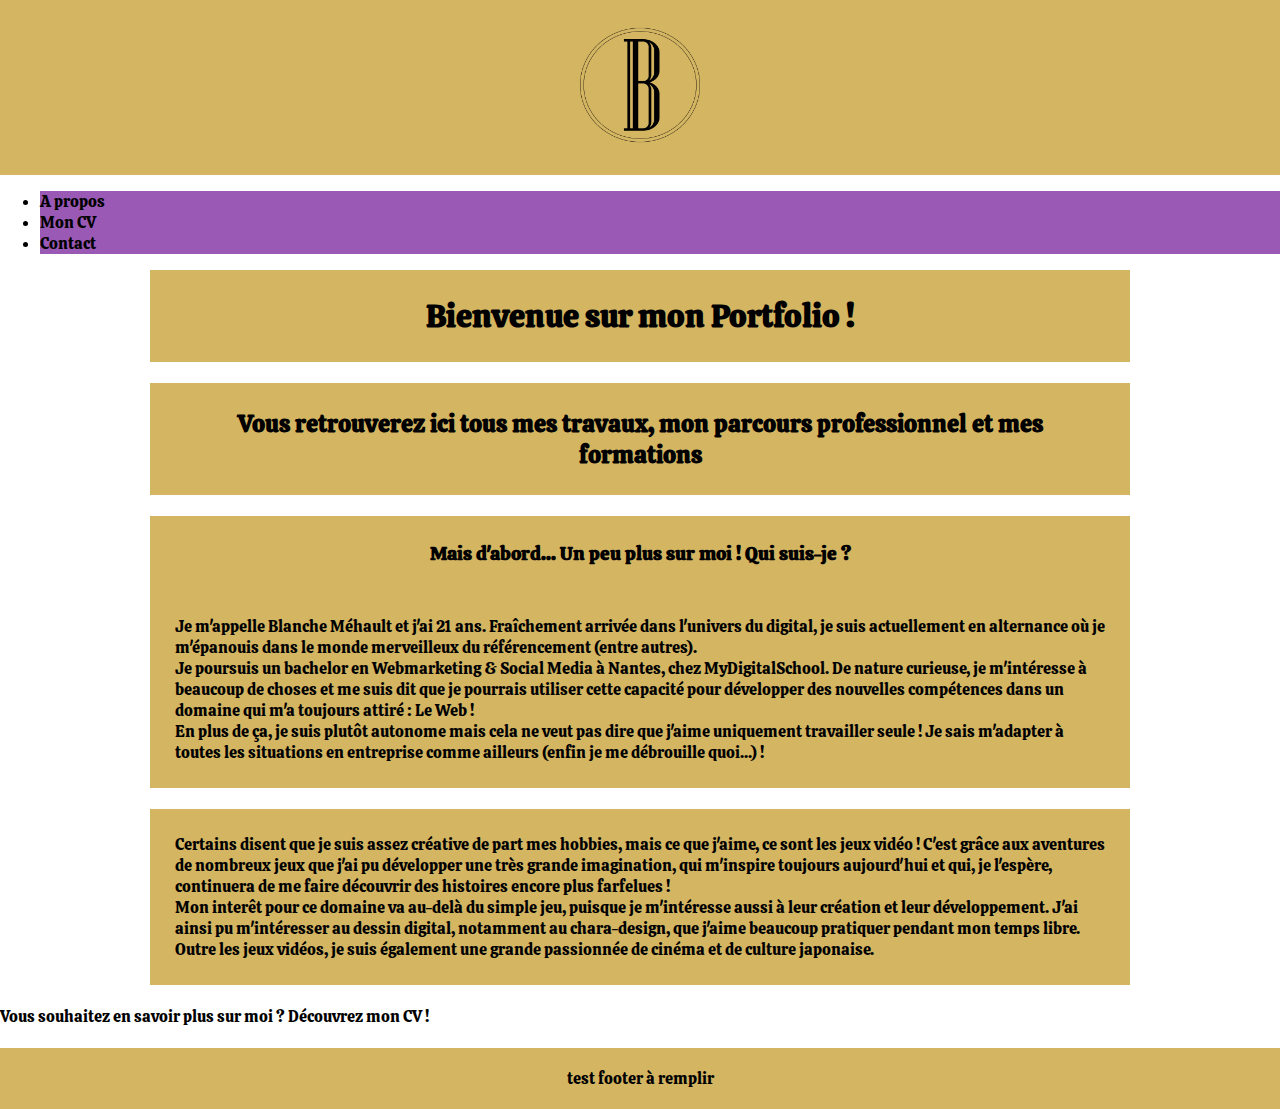
==== Portfolio/index.html @ 98dfa5d7 "correction flex" ====
<!DOCTYPE html>
<html lang="fr">
  <head>
    <meta charset="UTF-8">
    <title>Portfolio Blanche Mehault | Webmarketing & Social Media | 2020</title>
    <link rel="stylesheet" href="css/style.css">
  </head>
  <body>
    <!-- Header -->
  	<header>
      <div class="centercolumn">
      <img src="img/logob.png" alt="logo" height="120" width="120">
    </div>
  	</header>
    <!-- Navigation -->
  <nav>
  	<ul>
      <li class="apropos"><a href="#Apropos"> A propos</a></li>
  		<li class="cv"><a href="CV.html"> Mon CV </a></li>
  		<li class="contact">Contact</li>
  	</ul>
  </nav>
  <main>
  	<!-- Mon titre H1 -->
  <h1 id="Apropos" class="centercolumn"> Bienvenue sur mon Portfolio !</h1>
  <br>
  <!-- Titre H2 -->
  <h2 class="centercolumn">Vous retrouverez ici tous mes travaux, mon parcours professionnel et mes formations</h2>
  <br>
  <!-- Titre H3 -->
  <h3 class="centercolumn"> Mais d'abord... Un peu plus sur moi ! Qui suis-je ?</h3>
  	<!-- Contenu -->
    <section>
  	<div class="paragraphe"><p>
  	Je m'appelle Blanche Méhault et j'ai 21 ans. Fraîchement arrivée dans l'univers du digital, je suis actuellement en alternance où je m'épanouis dans le monde merveilleux du référencement (entre autres). 
    <br>
    Je poursuis un bachelor en Webmarketing & Social Media à Nantes, chez MyDigitalSchool. De nature curieuse, je m'intéresse à beaucoup de choses et me suis dit que je pourrais utiliser cette capacité pour développer des nouvelles compétences dans un domaine qui m'a toujours attiré : Le Web ! 
    <br>
    En plus de ça, je suis plutôt autonome mais cela ne veut pas dire que j'aime uniquement travailler seule ! Je sais m'adapter à toutes les situations en entreprise comme ailleurs (enfin je me débrouille quoi...) !
  	</p></div>
  </section>
  <br>
  <section>
  	<div class="paragraphe"><p>
  	Certains disent que je suis assez créative de part mes hobbies, mais ce que j'aime, ce sont les jeux vidéo ! C'est grâce aux aventures de nombreux jeux que j'ai pu développer une très grande imagination, qui m'inspire toujours aujourd'hui et qui, je l'espère, continuera de me faire découvrir des histoires encore plus farfelues !
    <br>
    Mon interêt pour ce domaine va au-delà du simple jeu, puisque je m'intéresse aussi à leur création et leur développement. J'ai ainsi pu m'intéresser au dessin digital, notamment au chara-design, que j'aime beaucoup pratiquer pendant mon temps libre.
    <br>
    Outre les jeux vidéos, je suis également une grande passionnée de cinéma et de culture japonaise.
  	</p></div>
  </section>
  	<br>
    <!-- Redirection lien externe -->
  	<a href="CV.html" target=_blank> Vous souhaitez en savoir plus sur moi ? Découvrez mon CV ! </a>
</main>
  	<br>
<footer>test footer à remplir</footer>
  </body>
</html>
---- Portfolio/css/style.css ----
@import url('https://fonts.googleapis.com/css2?family=Calistoga&display=swap');
html, body, p{
	margin:0;
	padding:0;
}
header{
	background-color:#d4b562; /*Couleur de fond*/
	text-align:center;/*texte centré*/
}

.nav, .menu{
	display: flex;
	flex-direction: row;
	justify-content: center;
}

.menu{
	display: flex;
	flex-direction: row;
	justify-content: center;
  text-align: center;
}

.menu { 
        list-style: none; 
        padding: 0; 
        margin: 0;  
      }
.experiencespro { 
        background-color: #1abc9c;
      }

.experiencesperso { 
        background-color: #3498db;
      }

.formations { 
        background-color: #9b59b6;
      }
.apropos {
		background-color: #9b59b6;
}

.cv {
		background-color: #9b59b6;
}

.contact{
		background-color: #9b59b6;
}

a { 
        color: black; 
        font-size: 1em;
        text-decoration: none; 
      }

.menu{
        display:flex;
        align-items:center;
        justify-content : center;
        height:6em;
      }

.menu, .experiencespro, .experiencesperso, .formations{
        flex:1;
        height: 3em;
      }

.centercolumn, .paragraphe{
width:930px;/*Taille de la colonne centrée moins le padding*/
	background-color:#d4b562;/*Couleur de fond*/
	margin: auto; /*centrer la colonne*/
	padding:25px;/*margin interne*/
}
h1,h2,h3{
	text-align: center;
}
footer{
	padding:20px 0px;/*Marge verticale*/
	background-color:#d4b562; /*Couleur de fond*/
	text-align:center;/*texte centré*/
}
body {
  font-family: 'Calistoga', cursive;
  background-image: url(http://getwallpapers.com/wallpaper/full/8/5/0/1394178-amazing-black-and-gold-background-1920x1080.jpg);
  color: black;
}
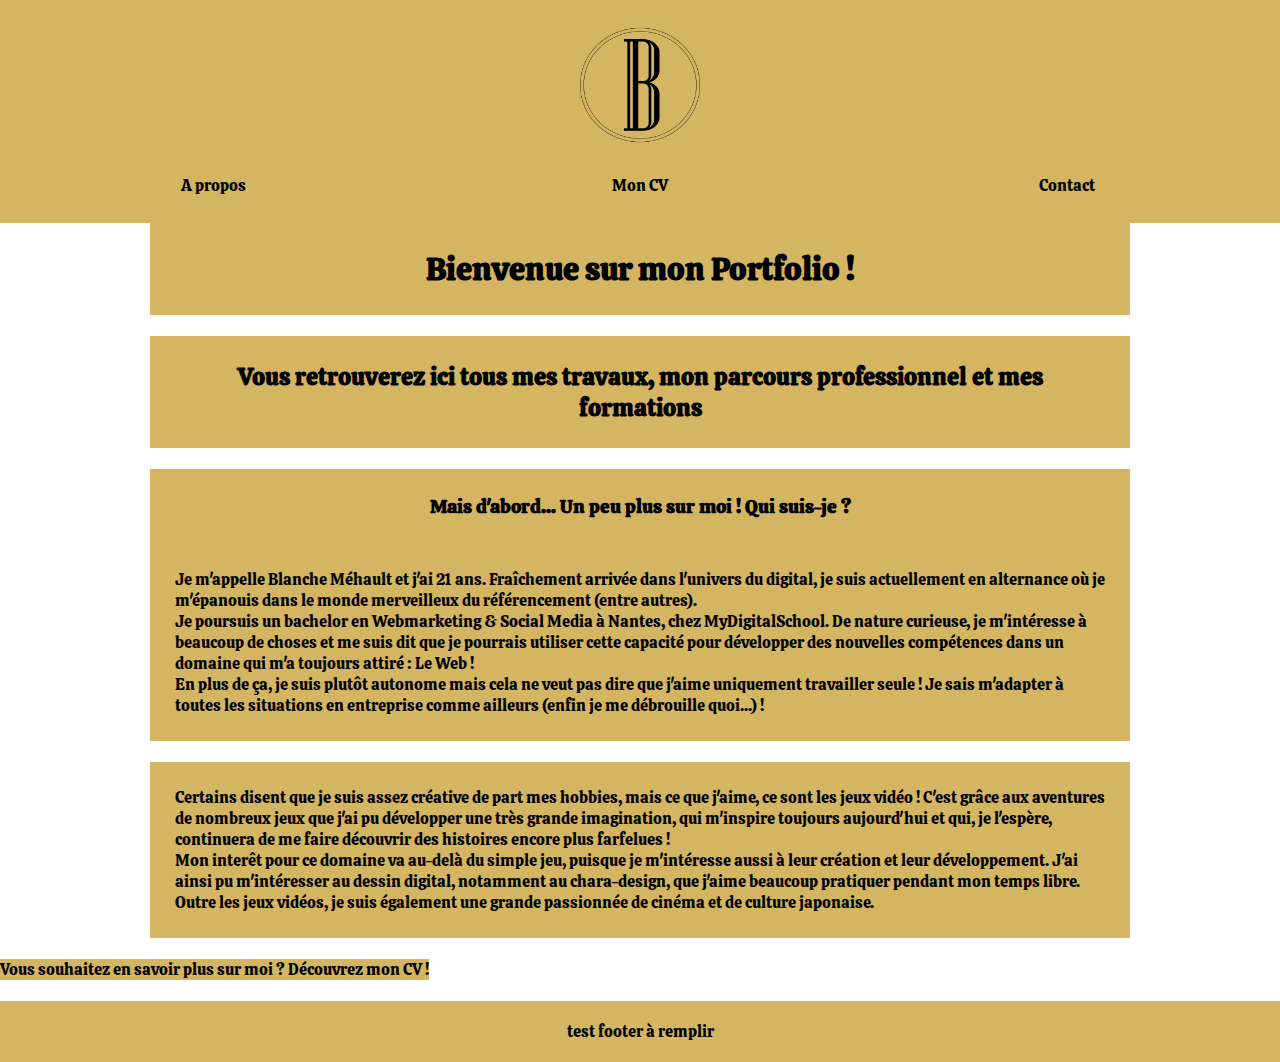
==== commit 9025d05e: "correction flex" ====
--- a/Portfolio/index.html
+++ b/Portfolio/index.html
@@ -14,7 +14,7 @@
   	</header>
     <!-- Navigation -->
   <nav>
-  	<ul>
+  	<ul class="menu">
       <li class="apropos"><a href="#Apropos"> A propos</a></li>
   		<li class="cv"><a href="CV.html"> Mon CV </a></li>
   		<li class="contact">Contact</li>
@@ -51,7 +51,7 @@
   </section>
   	<br>
     <!-- Redirection lien externe -->
-  	<a href="CV.html" target=_blank> Vous souhaitez en savoir plus sur moi ? Découvrez mon CV ! </a>
+  	<a class="lien" href="CV.html" target=_blank> Vous souhaitez en savoir plus sur moi ? Découvrez mon CV ! </a>
 </main>
   	<br>
 <footer>test footer à remplir</footer>
--- a/Portfolio/css/style.css
+++ b/Portfolio/css/style.css
@@ -27,26 +27,32 @@
         margin: 0;  
       }
 .experiencespro { 
-        background-color: #1abc9c;
+        background-color: #d4b562;
       }
 
 .experiencesperso { 
-        background-color: #3498db;
+        background-color: #d4b562;
       }
 
 .formations { 
-        background-color: #9b59b6;
+        background-color: #d4b562;
       }
 .apropos {
-		background-color: #9b59b6;
+		background-color: #d4b562;
 }
 
 .cv {
-		background-color: #9b59b6;
+		background-color: #d4b562;
 }
 
 .contact{
-		background-color: #9b59b6;
+		background-color: #d4b562;
+}
+
+.lien {
+		background-color: #d4b562;
+		padding:1em
+		justify-content:center;
 }
 
 a { 
@@ -62,7 +68,7 @@
         height:6em;
       }
 
-.menu, .experiencespro, .experiencesperso, .formations{
+.menu, .experiencespro, .experiencesperso, .formations, .apropos, .cv, .contact{
         flex:1;
         height: 3em;
       }
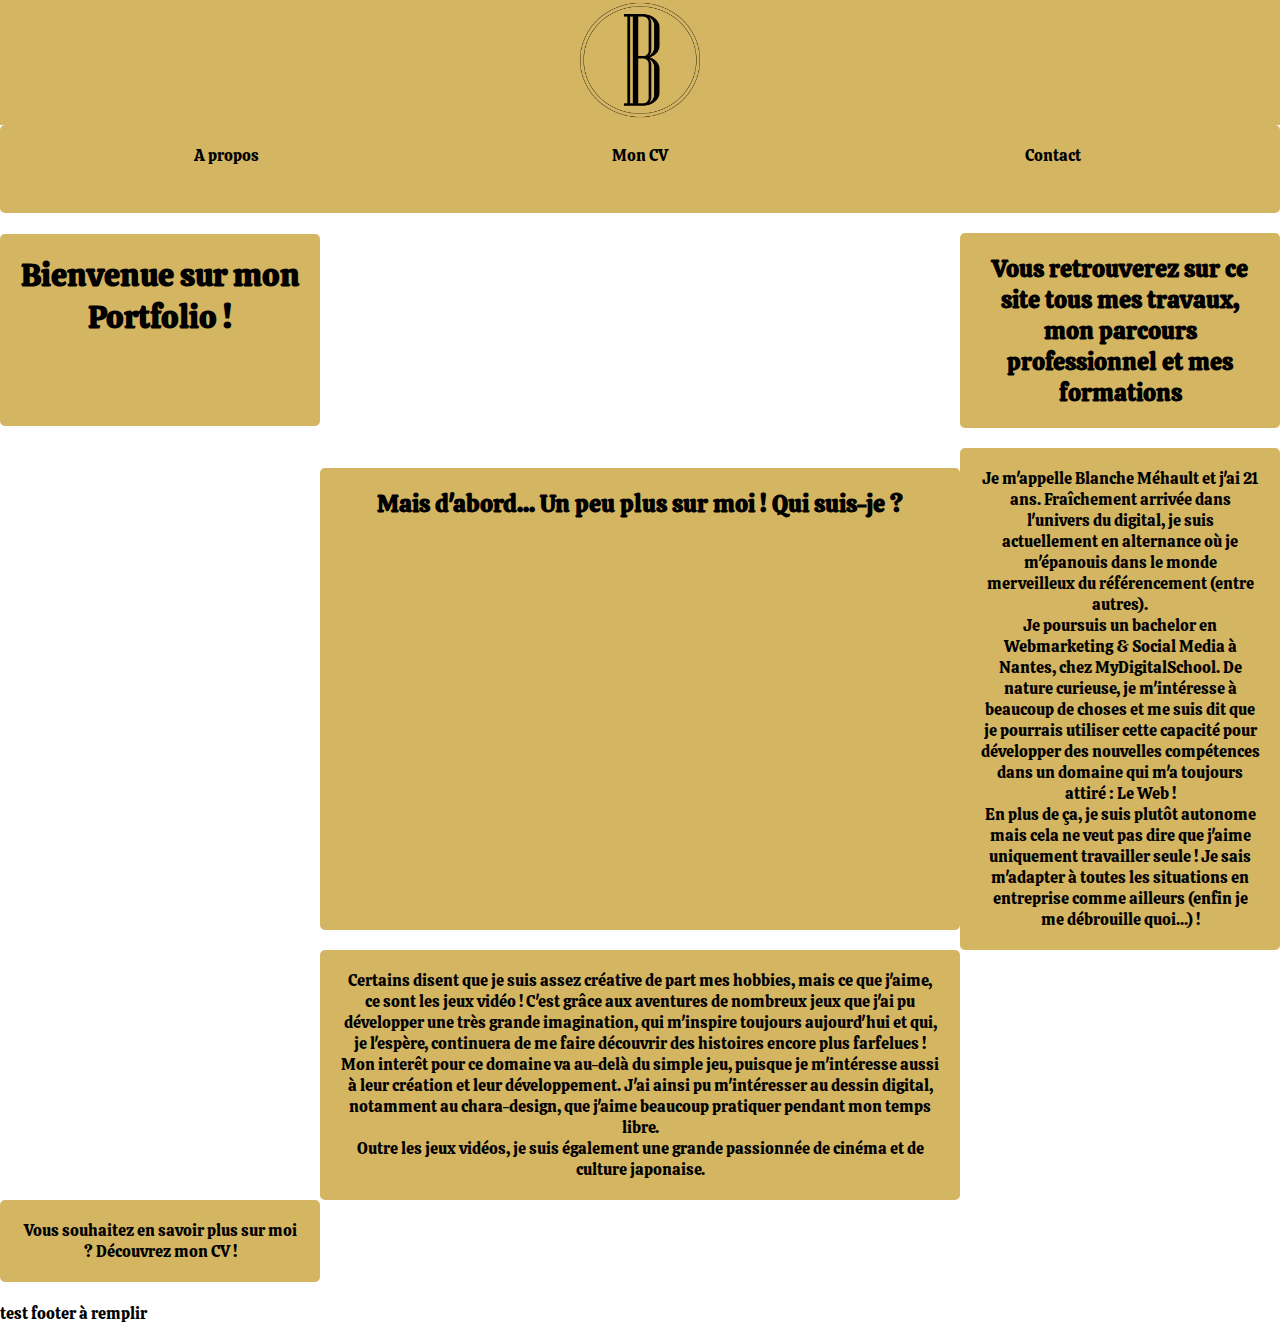
==== commit 182038cb: "ajout grid" ====
--- a/Portfolio/index.html
+++ b/Portfolio/index.html
@@ -1,59 +1,59 @@
- <!DOCTYPE html>
-<html lang="fr">
-  <head>
-    <meta charset="UTF-8">
-    <title>Portfolio Blanche Mehault | Webmarketing & Social Media | 2020</title>
-    <link rel="stylesheet" href="css/style.css">
-  </head>
-  <body>
-    <!-- Header -->
-  	<header>
-      <div class="centercolumn">
-      <img src="img/logob.png" alt="logo" height="120" width="120">
-    </div>
-  	</header>
-    <!-- Navigation -->
-  <nav>
-  	<ul class="menu">
-      <li class="apropos"><a href="#Apropos"> A propos</a></li>
-  		<li class="cv"><a href="CV.html"> Mon CV </a></li>
-  		<li class="contact">Contact</li>
-  	</ul>
-  </nav>
-  <main>
-  	<!-- Mon titre H1 -->
-  <h1 id="Apropos" class="centercolumn"> Bienvenue sur mon Portfolio !</h1>
-  <br>
-  <!-- Titre H2 -->
-  <h2 class="centercolumn">Vous retrouverez ici tous mes travaux, mon parcours professionnel et mes formations</h2>
-  <br>
-  <!-- Titre H3 -->
-  <h3 class="centercolumn"> Mais d'abord... Un peu plus sur moi ! Qui suis-je ?</h3>
-  	<!-- Contenu -->
+   <!DOCTYPE html>
+  <html lang="fr">
+    <head>
+      <meta charset="UTF-8">
+      <title>Portfolio Blanche Mehault | Webmarketing & Social Media | 2020</title>
+      <link rel="stylesheet" href="css/style.css">
+    </head>
+    <body>
+      <!-- Header -->
+    	<header>
+        <div>
+        <img src="img/logob.png" alt="logo" height="120" width="120">
+      </div>
+    	</header>
+      <!-- Navigation -->
+    <nav>
+    	<ul class="box menu">
+        <li class="apropos"><a href="#Apropos"> A propos</a></li>
+    		<li class="cv"><a href="CV.html"> Mon CV </a></li>
+    		<li class="contact">Contact</li>
+    	</ul>
+    </nav>
+    <main class="wrapper1">
+    	<!-- Mon titre H1 -->
+    <h1 id="Apropos" class="box content1"> Bienvenue sur mon Portfolio !</h1>
+    <br>
+    <!-- Titre H2 -->
+    <h2 class="box content2">Vous retrouverez sur ce site tous mes travaux, mon parcours professionnel et mes formations</h2>
+    <br>
+    <!-- Titre H3 -->
+    <h2 class="box content3"> Mais d'abord... Un peu plus sur moi ! Qui suis-je ?</h2>
+    	<!-- Contenu -->
+      <section>
+    	<div class="box content4"><p>
+    	Je m'appelle Blanche Méhault et j'ai 21 ans. Fraîchement arrivée dans l'univers du digital, je suis actuellement en alternance où je m'épanouis dans le monde merveilleux du référencement (entre autres). 
+      <br>
+      Je poursuis un bachelor en Webmarketing & Social Media à Nantes, chez MyDigitalSchool. De nature curieuse, je m'intéresse à beaucoup de choses et me suis dit que je pourrais utiliser cette capacité pour développer des nouvelles compétences dans un domaine qui m'a toujours attiré : Le Web ! 
+      <br>
+      En plus de ça, je suis plutôt autonome mais cela ne veut pas dire que j'aime uniquement travailler seule ! Je sais m'adapter à toutes les situations en entreprise comme ailleurs (enfin je me débrouille quoi...) !
+    	</p></div>
+    </section>
+    <br>
     <section>
-  	<div class="paragraphe"><p>
-  	Je m'appelle Blanche Méhault et j'ai 21 ans. Fraîchement arrivée dans l'univers du digital, je suis actuellement en alternance où je m'épanouis dans le monde merveilleux du référencement (entre autres). 
-    <br>
-    Je poursuis un bachelor en Webmarketing & Social Media à Nantes, chez MyDigitalSchool. De nature curieuse, je m'intéresse à beaucoup de choses et me suis dit que je pourrais utiliser cette capacité pour développer des nouvelles compétences dans un domaine qui m'a toujours attiré : Le Web ! 
-    <br>
-    En plus de ça, je suis plutôt autonome mais cela ne veut pas dire que j'aime uniquement travailler seule ! Je sais m'adapter à toutes les situations en entreprise comme ailleurs (enfin je me débrouille quoi...) !
-  	</p></div>
-  </section>
-  <br>
-  <section>
-  	<div class="paragraphe"><p>
-  	Certains disent que je suis assez créative de part mes hobbies, mais ce que j'aime, ce sont les jeux vidéo ! C'est grâce aux aventures de nombreux jeux que j'ai pu développer une très grande imagination, qui m'inspire toujours aujourd'hui et qui, je l'espère, continuera de me faire découvrir des histoires encore plus farfelues !
-    <br>
-    Mon interêt pour ce domaine va au-delà du simple jeu, puisque je m'intéresse aussi à leur création et leur développement. J'ai ainsi pu m'intéresser au dessin digital, notamment au chara-design, que j'aime beaucoup pratiquer pendant mon temps libre.
-    <br>
-    Outre les jeux vidéos, je suis également une grande passionnée de cinéma et de culture japonaise.
-  	</p></div>
-  </section>
-  	<br>
-    <!-- Redirection lien externe -->
-  	<a class="lien" href="CV.html" target=_blank> Vous souhaitez en savoir plus sur moi ? Découvrez mon CV ! </a>
-</main>
-  	<br>
-<footer>test footer à remplir</footer>
-  </body>
-</html>
+    	<div class="box content4"><p>
+    	Certains disent que je suis assez créative de part mes hobbies, mais ce que j'aime, ce sont les jeux vidéo ! C'est grâce aux aventures de nombreux jeux que j'ai pu développer une très grande imagination, qui m'inspire toujours aujourd'hui et qui, je l'espère, continuera de me faire découvrir des histoires encore plus farfelues !
+      <br>
+      Mon interêt pour ce domaine va au-delà du simple jeu, puisque je m'intéresse aussi à leur création et leur développement. J'ai ainsi pu m'intéresser au dessin digital, notamment au chara-design, que j'aime beaucoup pratiquer pendant mon temps libre.
+      <br>
+      Outre les jeux vidéos, je suis également une grande passionnée de cinéma et de culture japonaise.
+    	</p></div>
+    </section>
+    	<br>
+      <!-- Redirection lien externe -->
+    	<a class="box lien" href="CV.html" target=_blank> Vous souhaitez en savoir plus sur moi ? Découvrez mon CV ! </a>
+  </main>
+    	<br>
+  <footer>test footer à remplir</footer>
+    </body>
+  </html>
--- a/Portfolio/css/style.css
+++ b/Portfolio/css/style.css
@@ -1,3 +1,4 @@
+/*----------------------------------------------------CSS Classique------------------------------------------------*/
 @import url('https://fonts.googleapis.com/css2?family=Calistoga&display=swap');
 html, body, p{
 	margin:0;
@@ -7,36 +8,33 @@
 	background-color:#d4b562; /*Couleur de fond*/
 	text-align:center;/*texte centré*/
 }
-
-.nav, .menu{
-	display: flex;
-	flex-direction: row;
-	justify-content: center;
+body{
+	font-family: 'Calistoga', cursive;
+  background-image: url(http://getwallpapers.com/wallpaper/full/8/5/0/1394178-amazing-black-and-gold-background-1920x1080.jpg);
+  color: black;
 }
+/*----------------------------FLEX------------------------------------*/
 
 .menu{
 	display: flex;
 	flex-direction: row;
 	justify-content: center;
-  text-align: center;
-}
-
-.menu { 
+  	text-align: center;
         list-style: none; 
         padding: 0; 
         margin: 0;  
-      }
+}
 .experiencespro { 
         background-color: #d4b562;
-      }
+}
 
 .experiencesperso { 
         background-color: #d4b562;
-      }
+}
 
 .formations { 
         background-color: #d4b562;
-      }
+}
 .apropos {
 		background-color: #d4b562;
 }
@@ -49,46 +47,63 @@
 		background-color: #d4b562;
 }
 
-.lien {
-		background-color: #d4b562;
-		padding:1em
-		justify-content:center;
-}
-
 a { 
         color: black; 
         font-size: 1em;
         text-decoration: none; 
-      }
+}
 
 .menu{
         display:flex;
         align-items:center;
         justify-content : center;
         height:6em;
-      }
+}
 
 .menu, .experiencespro, .experiencesperso, .formations, .apropos, .cv, .contact{
         flex:1;
         height: 3em;
-      }
+}
 
-.centercolumn, .paragraphe{
-width:930px;/*Taille de la colonne centrée moins le padding*/
-	background-color:#d4b562;/*Couleur de fond*/
-	margin: auto; /*centrer la colonne*/
-	padding:25px;/*margin interne*/
+/*------------------------------------------GRID INDEX-------------------------------------*/
+.wrapper1{
+		  display: grid;
+		  grid-template-columns: 1fr 2fr 1fr;
+		  grid-template-rows: repeat (5,1fr);
+		  grid-gap: 1em
+		  background-color: #d4b562;
 }
-h1,h2,h3{
-	text-align: center;
+
+.box{
+		  background-color: #d4b562;
+		  border-radius: 5px;
+		  padding: 20px;
+		  text-align: center;
 }
-footer{
-	padding:20px 0px;/*Marge verticale*/
-	background-color:#d4b562; /*Couleur de fond*/
-	text-align:center;/*texte centré*/
+
+.content1{
+	    	grid-column: 2,3;
+	        grid-row: 1,2;
 }
-body {
-  font-family: 'Calistoga', cursive;
-  background-image: url(http://getwallpapers.com/wallpaper/full/8/5/0/1394178-amazing-black-and-gold-background-1920x1080.jpg);
-  color: black;
-}+
+.content2{
+	    	grid-column: 2,3;
+	        grid-row: 2,3;
+}
+
+.content3{
+	    	grid-column: 2,3;
+	        grid-row: 3,4;
+}
+
+.content4{
+	    	grid-column: 2,3;
+	        grid-row: 4,5;
+}
+
+.lien {
+	grid-column: 2,3;
+	grid-row:5,6;
+}
+
+
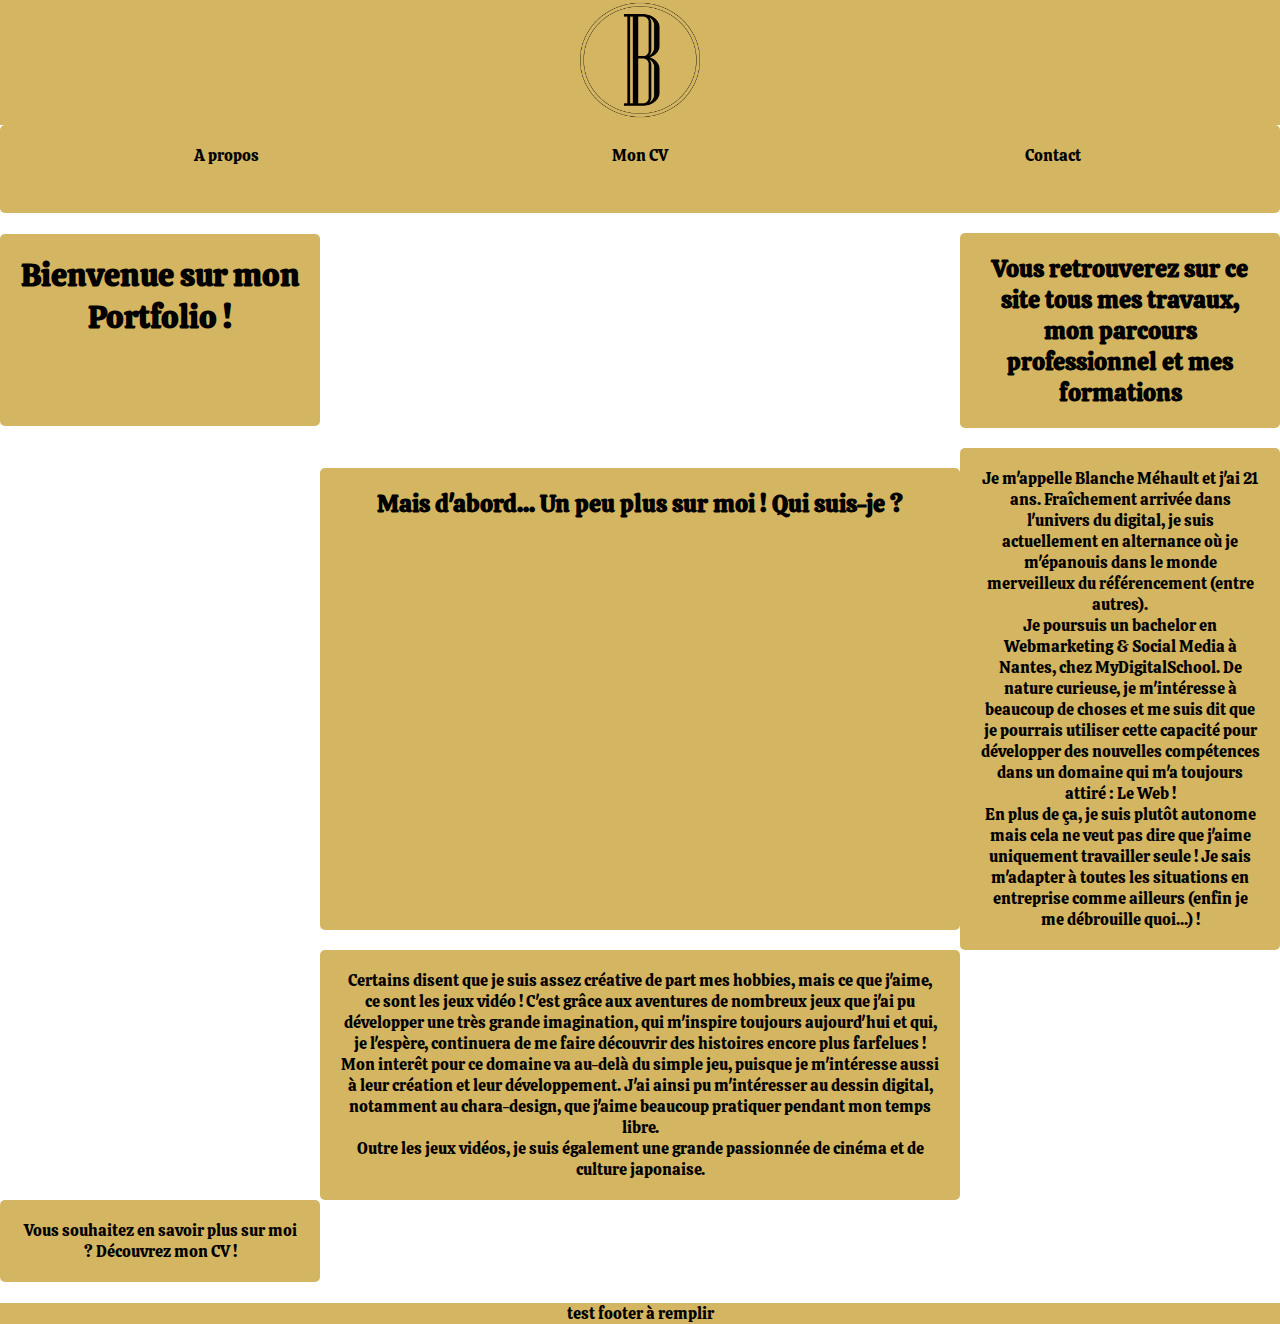
==== commit c47cb717: "correction footer" ====
--- a/Portfolio/index.html
+++ b/Portfolio/index.html
@@ -33,10 +33,12 @@
       <section>
     	<div class="box content4"><p>
     	Je m'appelle Blanche Méhault et j'ai 21 ans. Fraîchement arrivée dans l'univers du digital, je suis actuellement en alternance où je m'épanouis dans le monde merveilleux du référencement (entre autres). 
-      <br>
-      Je poursuis un bachelor en Webmarketing & Social Media à Nantes, chez MyDigitalSchool. De nature curieuse, je m'intéresse à beaucoup de choses et me suis dit que je pourrais utiliser cette capacité pour développer des nouvelles compétences dans un domaine qui m'a toujours attiré : Le Web ! 
-      <br>
-      En plus de ça, je suis plutôt autonome mais cela ne veut pas dire que j'aime uniquement travailler seule ! Je sais m'adapter à toutes les situations en entreprise comme ailleurs (enfin je me débrouille quoi...) !
+      </p>
+      <p>
+        Je poursuis un bachelor en Webmarketing & Social Media à Nantes, chez MyDigitalSchool. De nature curieuse, je m'intéresse à beaucoup de choses et me suis dit que je pourrais utiliser cette capacité pour développer des nouvelles compétences dans un domaine qui m'a toujours attiré : Le Web ! 
+      </p>
+      <p>
+        En plus de ça, je suis plutôt autonome mais cela ne veut pas dire que j'aime uniquement travailler seule ! Je sais m'adapter à toutes les situations en entreprise comme ailleurs (enfin je me débrouille quoi...) !
     	</p></div>
     </section>
     <br>
--- a/Portfolio/css/style.css
+++ b/Portfolio/css/style.css
@@ -4,7 +4,7 @@
 	margin:0;
 	padding:0;
 }
-header{
+header, footer{
 	background-color:#d4b562; /*Couleur de fond*/
 	text-align:center;/*texte centré*/
 }
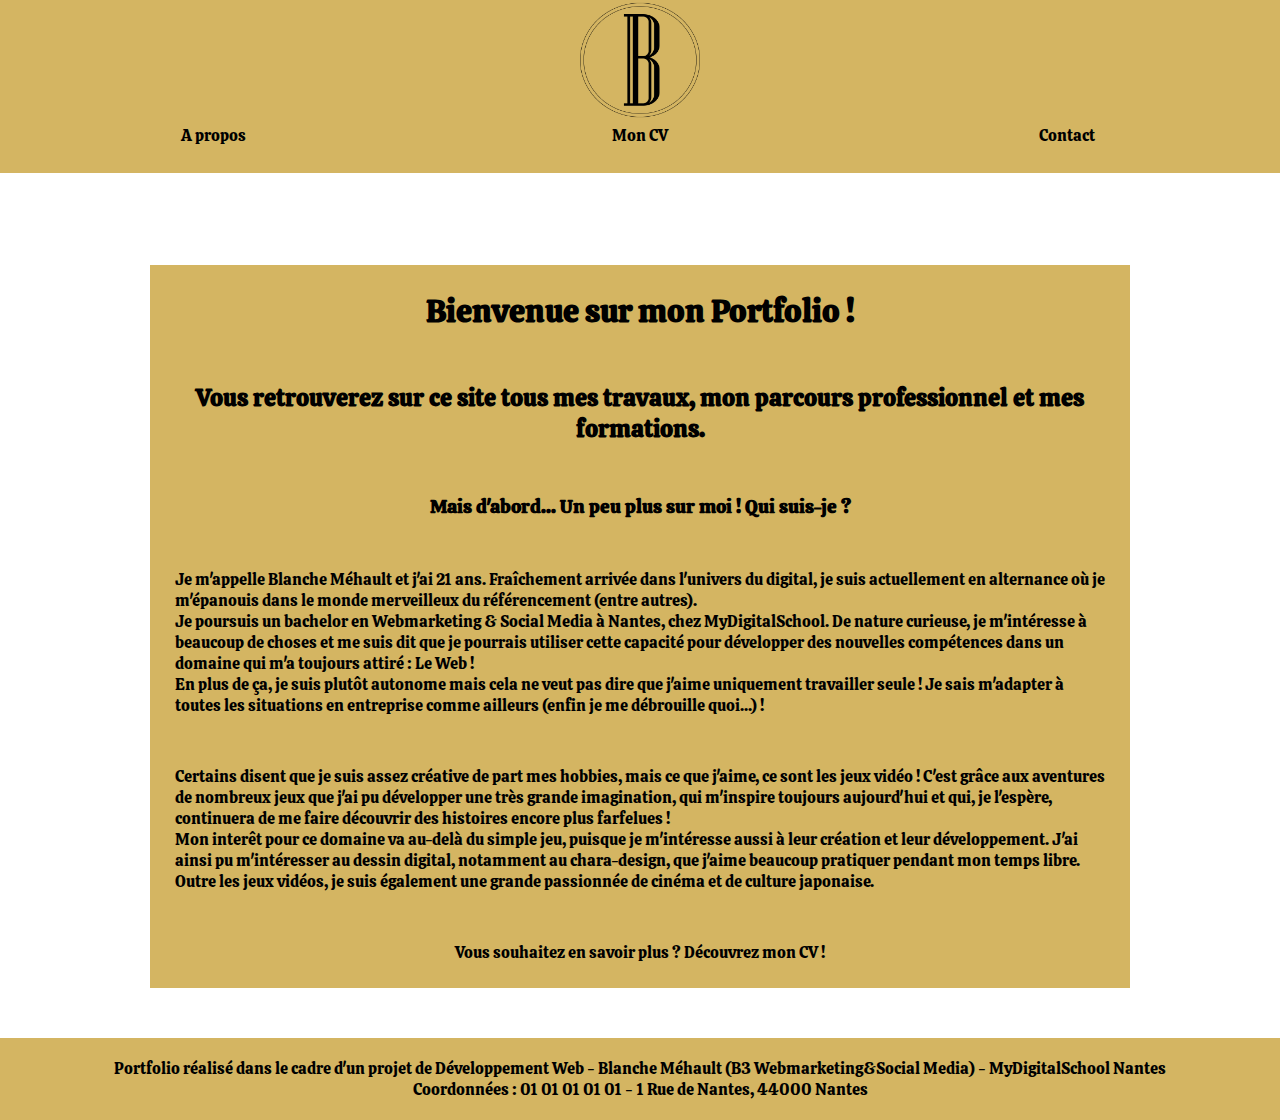
==== commit c10508ac: "bye grid" ====
--- a/Portfolio/index.html
+++ b/Portfolio/index.html
@@ -1,61 +1,55 @@
-   <!DOCTYPE html>
-  <html lang="fr">
-    <head>
-      <meta charset="UTF-8">
-      <title>Portfolio Blanche Mehault | Webmarketing & Social Media | 2020</title>
-      <link rel="stylesheet" href="css/style.css">
-    </head>
-    <body>
-      <!-- Header -->
-    	<header>
-        <div>
-        <img src="img/logob.png" alt="logo" height="120" width="120">
-      </div>
-    	</header>
-      <!-- Navigation -->
-    <nav>
-    	<ul class="box menu">
-        <li class="apropos"><a href="#Apropos"> A propos</a></li>
-    		<li class="cv"><a href="CV.html"> Mon CV </a></li>
-    		<li class="contact">Contact</li>
-    	</ul>
-    </nav>
-    <main class="wrapper1">
-    	<!-- Mon titre H1 -->
-    <h1 id="Apropos" class="box content1"> Bienvenue sur mon Portfolio !</h1>
-    <br>
-    <!-- Titre H2 -->
-    <h2 class="box content2">Vous retrouverez sur ce site tous mes travaux, mon parcours professionnel et mes formations</h2>
-    <br>
-    <!-- Titre H3 -->
-    <h2 class="box content3"> Mais d'abord... Un peu plus sur moi ! Qui suis-je ?</h2>
-    	<!-- Contenu -->
-      <section>
-    	<div class="box content4"><p>
-    	Je m'appelle Blanche Méhault et j'ai 21 ans. Fraîchement arrivée dans l'univers du digital, je suis actuellement en alternance où je m'épanouis dans le monde merveilleux du référencement (entre autres). 
-      </p>
-      <p>
-        Je poursuis un bachelor en Webmarketing & Social Media à Nantes, chez MyDigitalSchool. De nature curieuse, je m'intéresse à beaucoup de choses et me suis dit que je pourrais utiliser cette capacité pour développer des nouvelles compétences dans un domaine qui m'a toujours attiré : Le Web ! 
-      </p>
-      <p>
-        En plus de ça, je suis plutôt autonome mais cela ne veut pas dire que j'aime uniquement travailler seule ! Je sais m'adapter à toutes les situations en entreprise comme ailleurs (enfin je me débrouille quoi...) !
-    	</p></div>
-    </section>
-    <br>
-    <section>
-    	<div class="box content4"><p>
-    	Certains disent que je suis assez créative de part mes hobbies, mais ce que j'aime, ce sont les jeux vidéo ! C'est grâce aux aventures de nombreux jeux que j'ai pu développer une très grande imagination, qui m'inspire toujours aujourd'hui et qui, je l'espère, continuera de me faire découvrir des histoires encore plus farfelues !
-      <br>
-      Mon interêt pour ce domaine va au-delà du simple jeu, puisque je m'intéresse aussi à leur création et leur développement. J'ai ainsi pu m'intéresser au dessin digital, notamment au chara-design, que j'aime beaucoup pratiquer pendant mon temps libre.
-      <br>
-      Outre les jeux vidéos, je suis également une grande passionnée de cinéma et de culture japonaise.
-    	</p></div>
-    </section>
-    	<br>
-      <!-- Redirection lien externe -->
-    	<a class="box lien" href="CV.html" target=_blank> Vous souhaitez en savoir plus sur moi ? Découvrez mon CV ! </a>
-  </main>
-    	<br>
-  <footer>test footer à remplir</footer>
-    </body>
-  </html>
+       <!DOCTYPE html>
+      <html lang="fr">
+        <head>
+          <meta charset="UTF-8">
+          <title>Portfolio Blanche Mehault | Webmarketing & Social Media | 2020</title>
+          <link rel="stylesheet" href="css/style.css">
+        </head>
+        <body>
+          <!-- Header -->
+        	<header>
+            <div>
+            <img src="img/logob.png" alt="logo" height="120" width="120">
+          </div>
+        	</header>
+          <!-- Navigation -->
+        <nav>
+        	<ul class="menu">
+            <li class="apropos"><a href="#Apropos"> A propos</a></li>
+        		<li class="cv"><a href="CV.html"> Mon CV </a></li>
+        		<li class="contact"><a href="#Contact">Contact</a></li>
+        	</ul>
+        </nav>
+        <br>
+        <br>
+        <main>
+        	<!-- Mon titre H1 -->
+        <h1 id="Apropos" class="centercolumn"> Bienvenue sur mon Portfolio !</h1>
+        <!-- Titre H2 -->
+          <h2 class="centercolumn">Vous retrouverez sur ce site tous mes travaux, mon parcours professionnel et mes formations.</h2>
+        <!-- Titre H3 -->
+          <h3 class="centercolumn">Mais d'abord... Un peu plus sur moi ! Qui suis-je ?</h3>
+        	<!-- Contenu -->
+        	<div class="centercolumn"><p>
+        	Je m'appelle Blanche Méhault et j'ai 21 ans. Fraîchement arrivée dans l'univers du digital, je suis actuellement en alternance où je m'épanouis dans le monde merveilleux du référencement (entre autres). 
+          </p>
+          <p>
+            Je poursuis un bachelor en Webmarketing & Social Media à Nantes, chez MyDigitalSchool. De nature curieuse, je m'intéresse à beaucoup de choses et me suis dit que je pourrais utiliser cette capacité pour développer des nouvelles compétences dans un domaine qui m'a toujours attiré : Le Web ! 
+          </p>
+          <p>
+            En plus de ça, je suis plutôt autonome mais cela ne veut pas dire que j'aime uniquement travailler seule ! Je sais m'adapter à toutes les situations en entreprise comme ailleurs (enfin je me débrouille quoi...) !
+        	</p></div>
+        	<div class="centercolumn"><p>
+        	Certains disent que je suis assez créative de part mes hobbies, mais ce que j'aime, ce sont les jeux vidéo ! C'est grâce aux aventures de nombreux jeux que j'ai pu développer une très grande imagination, qui m'inspire toujours aujourd'hui et qui, je l'espère, continuera de me faire découvrir des histoires encore plus farfelues !
+          </p>
+          <p>
+            Mon interêt pour ce domaine va au-delà du simple jeu, puisque je m'intéresse aussi à leur création et leur développement. J'ai ainsi pu m'intéresser au dessin digital, notamment au chara-design, que j'aime beaucoup pratiquer pendant mon temps libre.
+          Outre les jeux vidéos, je suis également une grande passionnée de cinéma et de culture japonaise.
+        	</p></div>
+          <!-- Redirection lien externe -->
+        	<div class="lien"><a href="CV.html" target=_blank> Vous souhaitez en savoir plus ? Découvrez mon CV ! </a></div>
+      </main>
+      <footer id="Contact"><div>Portfolio réalisé dans le cadre d'un projet de Développement Web - Blanche Méhault (B3 Webmarketing&Social Media) - MyDigitalSchool Nantes</div>
+        <div> Coordonnées : 01 01 01 01 01 - 1 Rue de Nantes, 44000 Nantes</footer>
+        </body>
+      </html>
--- a/Portfolio/css/style.css
+++ b/Portfolio/css/style.css
@@ -1,109 +1,100 @@
-/*----------------------------------------------------CSS Classique------------------------------------------------*/
-@import url('https://fonts.googleapis.com/css2?family=Calistoga&display=swap');
-html, body, p{
-	margin:0;
-	padding:0;
-}
-header, footer{
-	background-color:#d4b562; /*Couleur de fond*/
-	text-align:center;/*texte centré*/
-}
-body{
-	font-family: 'Calistoga', cursive;
-  background-image: url(http://getwallpapers.com/wallpaper/full/8/5/0/1394178-amazing-black-and-gold-background-1920x1080.jpg);
-  color: black;
-}
-/*----------------------------FLEX------------------------------------*/
+	/*----------------------------------------------------CSS Classique------------------------------------------------*/
+	@import url('https://fonts.googleapis.com/css2?family=Calistoga&display=swap');
+	html, body, p{
+		margin:0;
+		padding:0;
+	}
 
-.menu{
-	display: flex;
-	flex-direction: row;
+	header, footer{
+		background-color:#d4b562; /*Couleur de fond*/
+		text-align:center;/*texte centré*/
+	}
+
+	body{
+		font-family: 'Calistoga', cursive;
+	  background-image: url(http://getwallpapers.com/wallpaper/full/8/5/0/1394178-amazing-black-and-gold-background-1920x1080.jpg);
+	  color: black;
+	}
+
+	main{
+		margin : 50px;
+	}
+
+	.centercolumn, .lien{
+	width:930px;/*Taille de la colonne centrée moins le padding*/
+	background-color:#d4b562;/*Couleur de fond*/
+	margin: auto; /*centrer la colonne*/
+	padding:25px;/*marge interne*/
 	justify-content: center;
-  	text-align: center;
-        list-style: none; 
-        padding: 0; 
-        margin: 0;  
-}
-.experiencespro { 
-        background-color: #d4b562;
 }
 
-.experiencesperso { 
-        background-color: #d4b562;
+h1,h2,h3, .lien{
+	text-align: center;
 }
 
-.formations { 
-        background-color: #d4b562;
-}
-.apropos {
-		background-color: #d4b562;
+footer{
+	padding:20px 20px;/*Marge verticale*/
 }
 
-.cv {
-		background-color: #d4b562;
-}
+	/*----------------------------FLEX------------------------------------*/
 
-.contact{
-		background-color: #d4b562;
-}
+	.menu{
+		display: flex;
+		flex-direction: row;
+		justify-content: center;
+	  	text-align: center;
+	        list-style: none; 
+	        padding: 0; 
+	        margin: 0;  
+	}
+	.experiencespro { 
+	        background-color: #d4b562;
+	}
 
-a { 
-        color: black; 
-        font-size: 1em;
-        text-decoration: none; 
-}
+	.experiencesperso { 
+	        background-color: #d4b562;
+	}
 
-.menu{
-        display:flex;
-        align-items:center;
-        justify-content : center;
-        height:6em;
-}
+	.formations { 
+	        background-color: #d4b562;
+	}
+	.apropos {
+			background-color: #d4b562;
+	}
 
-.menu, .experiencespro, .experiencesperso, .formations, .apropos, .cv, .contact{
-        flex:1;
-        height: 3em;
-}
+	.cv {
+			background-color: #d4b562;
+	}
 
-/*------------------------------------------GRID INDEX-------------------------------------*/
-.wrapper1{
-		  display: grid;
-		  grid-template-columns: 1fr 2fr 1fr;
-		  grid-template-rows: repeat (5,1fr);
-		  grid-gap: 1em
-		  background-color: #d4b562;
-}
+	.contact{
+			background-color: #d4b562;
+	}
 
-.box{
-		  background-color: #d4b562;
-		  border-radius: 5px;
-		  padding: 20px;
-		  text-align: center;
-}
+	a { 
+	        color: black; 
+	        font-size: 1em;
+	        text-decoration: none; 
+	}
 
-.content1{
-	    	grid-column: 2,3;
-	        grid-row: 1,2;
-}
+	.menu{
+	        display:flex;
+	        align-items:center;
+	        justify-content : center;
+	        height:6em;
+	}
 
-.content2{
-	    	grid-column: 2,3;
-	        grid-row: 2,3;
-}
+	.menu, .experiencespro, .experiencesperso, .formations, .apropos, .cv, .contact{
+	        flex:1;
+	        height: 3em;
+	}
 
-.content3{
-	    	grid-column: 2,3;
-	        grid-row: 3,4;
-}
-
-.content4{
-	    	grid-column: 2,3;
-	        grid-row: 4,5;
-}
-
-.lien {
-	grid-column: 2,3;
-	grid-row:5,6;
-}
+	/*------------------------------------------GRID CV-------------------------------------*/
+	.wrapper2{
+			  display: grid;
+			  grid-template-columns: 1fr 2fr 1fr;
+			  grid-template-rows: repeat (6,1fr);
+			  grid-gap: 1em
+			  background-color: #d4b562;
+	}
 
 
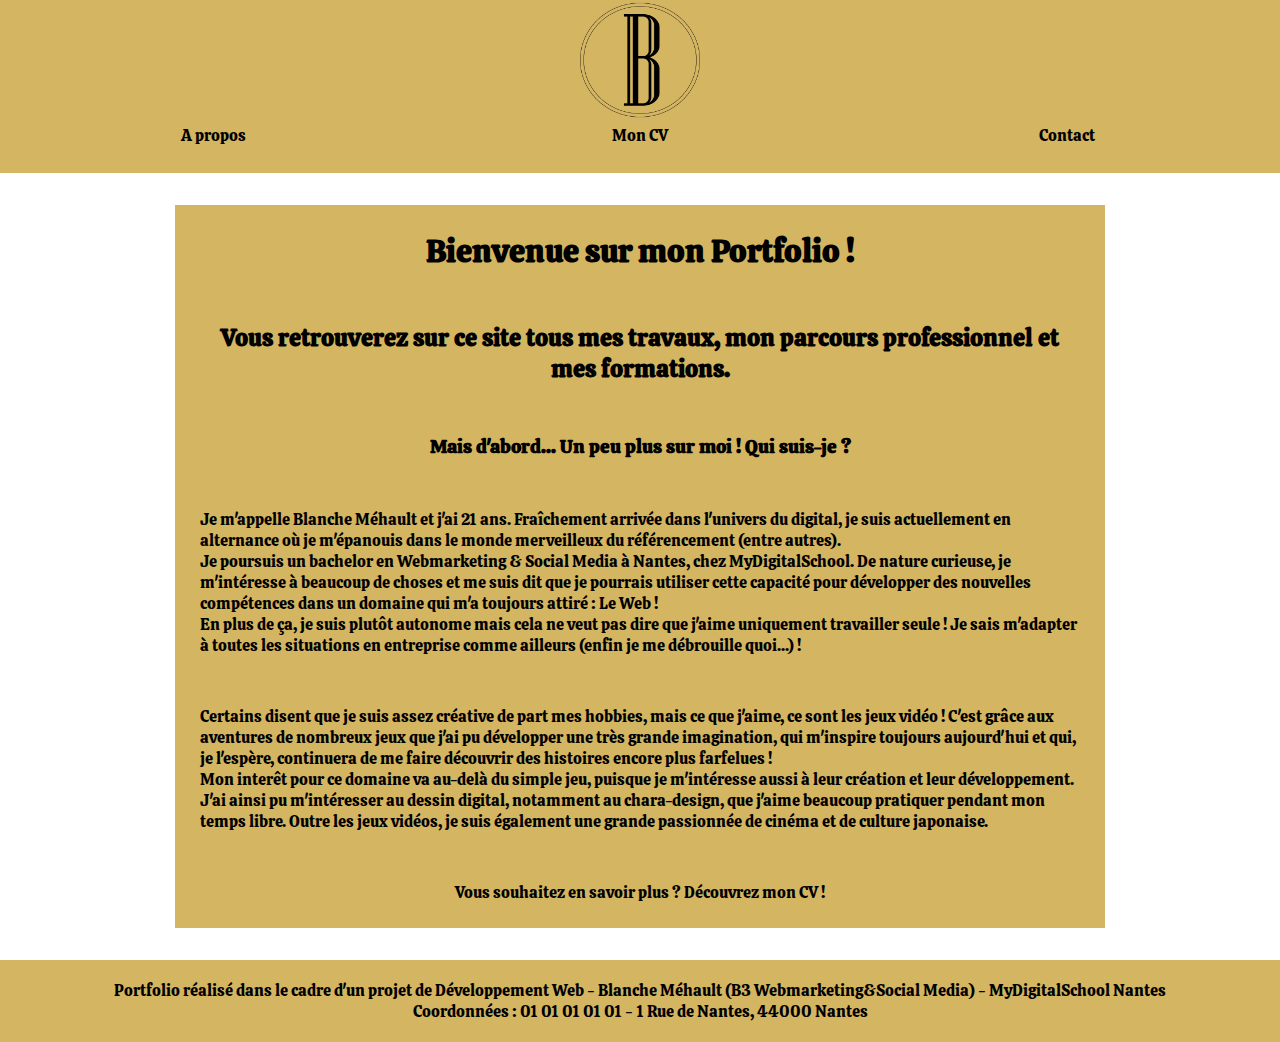
==== commit 4170da8f: "indentation + correction grid" ====
--- a/Portfolio/index.html
+++ b/Portfolio/index.html
@@ -1,55 +1,49 @@
-       <!DOCTYPE html>
-      <html lang="fr">
-        <head>
-          <meta charset="UTF-8">
-          <title>Portfolio Blanche Mehault | Webmarketing & Social Media | 2020</title>
-          <link rel="stylesheet" href="css/style.css">
-        </head>
-        <body>
-          <!-- Header -->
-        	<header>
-            <div>
-            <img src="img/logob.png" alt="logo" height="120" width="120">
-          </div>
-        	</header>
-          <!-- Navigation -->
-        <nav>
-        	<ul class="menu">
-            <li class="apropos"><a href="#Apropos"> A propos</a></li>
-        		<li class="cv"><a href="CV.html"> Mon CV </a></li>
-        		<li class="contact"><a href="#Contact">Contact</a></li>
-        	</ul>
-        </nav>
-        <br>
-        <br>
-        <main>
-        	<!-- Mon titre H1 -->
-        <h1 id="Apropos" class="centercolumn"> Bienvenue sur mon Portfolio !</h1>
-        <!-- Titre H2 -->
-          <h2 class="centercolumn">Vous retrouverez sur ce site tous mes travaux, mon parcours professionnel et mes formations.</h2>
-        <!-- Titre H3 -->
-          <h3 class="centercolumn">Mais d'abord... Un peu plus sur moi ! Qui suis-je ?</h3>
-        	<!-- Contenu -->
-        	<div class="centercolumn"><p>
-        	Je m'appelle Blanche Méhault et j'ai 21 ans. Fraîchement arrivée dans l'univers du digital, je suis actuellement en alternance où je m'épanouis dans le monde merveilleux du référencement (entre autres). 
-          </p>
-          <p>
-            Je poursuis un bachelor en Webmarketing & Social Media à Nantes, chez MyDigitalSchool. De nature curieuse, je m'intéresse à beaucoup de choses et me suis dit que je pourrais utiliser cette capacité pour développer des nouvelles compétences dans un domaine qui m'a toujours attiré : Le Web ! 
-          </p>
-          <p>
-            En plus de ça, je suis plutôt autonome mais cela ne veut pas dire que j'aime uniquement travailler seule ! Je sais m'adapter à toutes les situations en entreprise comme ailleurs (enfin je me débrouille quoi...) !
-        	</p></div>
-        	<div class="centercolumn"><p>
-        	Certains disent que je suis assez créative de part mes hobbies, mais ce que j'aime, ce sont les jeux vidéo ! C'est grâce aux aventures de nombreux jeux que j'ai pu développer une très grande imagination, qui m'inspire toujours aujourd'hui et qui, je l'espère, continuera de me faire découvrir des histoires encore plus farfelues !
-          </p>
-          <p>
-            Mon interêt pour ce domaine va au-delà du simple jeu, puisque je m'intéresse aussi à leur création et leur développement. J'ai ainsi pu m'intéresser au dessin digital, notamment au chara-design, que j'aime beaucoup pratiquer pendant mon temps libre.
-          Outre les jeux vidéos, je suis également une grande passionnée de cinéma et de culture japonaise.
-        	</p></div>
-          <!-- Redirection lien externe -->
-        	<div class="lien"><a href="CV.html" target=_blank> Vous souhaitez en savoir plus ? Découvrez mon CV ! </a></div>
-      </main>
-      <footer id="Contact"><div>Portfolio réalisé dans le cadre d'un projet de Développement Web - Blanche Méhault (B3 Webmarketing&Social Media) - MyDigitalSchool Nantes</div>
-        <div> Coordonnées : 01 01 01 01 01 - 1 Rue de Nantes, 44000 Nantes</footer>
-        </body>
-      </html>
+<!DOCTYPE html>
+<html lang="fr">
+<head>
+  <meta charset="UTF-8">
+  <title>Portfolio Blanche Mehault | Webmarketing & Social Media | 2020</title>
+  <link rel="stylesheet" href="css/style.css">
+</head>
+<body>
+<!-- Header -->
+  <header>
+    <div>
+    <img src="img/logob.png" alt="logo" height="120" width="120">
+    </div>
+  </header>
+<!-- Navigation -->
+<nav>
+  <ul class="menu">
+    <li class="apropos"><a href="#Apropos"> A propos</a></li>
+    <li class="cv"><a href="CV.html"> Mon CV </a></li>
+    <li class="contact"><a href="#Contact">Contact</a></li>
+  </ul>
+</nav>
+<main>
+  <!-- Mon titre H1 -->
+  <h1 id="Apropos" class="centercolumn"> Bienvenue sur mon Portfolio !</h1>
+<!-- Titre H2 -->
+  <h2 class="centercolumn">Vous retrouverez sur ce site tous mes travaux, mon parcours professionnel et mes formations.</h2>
+<!-- Titre H3 -->
+  <h3 class="centercolumn">Mais d'abord... Un peu plus sur moi ! Qui suis-je ?</h3>
+<!-- Contenu -->
+    <div class="centercolumn">
+      <p>Je m'appelle Blanche Méhault et j'ai 21 ans. Fraîchement arrivée dans l'univers du digital, je suis actuellement en alternance où je m'épanouis dans le monde merveilleux du référencement (entre autres). </p>
+      <p>Je poursuis un bachelor en Webmarketing & Social Media à Nantes, chez MyDigitalSchool. De nature curieuse, je m'intéresse à beaucoup de choses et me suis dit que je pourrais utiliser cette capacité pour développer des nouvelles compétences dans un domaine qui m'a toujours attiré : Le Web ! </p>
+      <p>En plus de ça, je suis plutôt autonome mais cela ne veut pas dire que j'aime uniquement travailler seule ! Je sais m'adapter à toutes les situations en entreprise comme ailleurs (enfin je me débrouille quoi...) !
+      </p>
+    </div>
+    <div class="centercolumn">
+      <p>Certains disent que je suis assez créative de part mes hobbies, mais ce que j'aime, ce sont les jeux vidéo ! C'est grâce aux aventures de nombreux jeux que j'ai pu développer une très grande imagination, qui m'inspire toujours aujourd'hui et qui, je l'espère, continuera de me faire découvrir des histoires encore plus farfelues !</p>
+      <p>Mon interêt pour ce domaine va au-delà du simple jeu, puisque je m'intéresse aussi à leur création et leur développement. J'ai ainsi pu m'intéresser au dessin digital, notamment au chara-design, que j'aime beaucoup pratiquer pendant mon temps libre.
+      Outre les jeux vidéos, je suis également une grande passionnée de cinéma et de culture japonaise.</p>
+    </div>
+<!-- Redirection lien externe -->
+    <div class="lien"><a href="CV.html" target=_blank> Vous souhaitez en savoir plus ? Découvrez mon CV ! </a></div>
+</main>
+<footer id="Contact"><div>Portfolio réalisé dans le cadre d'un projet de Développement Web - Blanche Méhault (B3 Webmarketing&Social Media) - MyDigitalSchool Nantes</div>
+        <div> Coordonnées : 01 01 01 01 01 - 1 Rue de Nantes, 44000 Nantes</div>
+</footer>
+</body>
+</html>
--- a/Portfolio/css/style.css
+++ b/Portfolio/css/style.css
@@ -1,26 +1,27 @@
-	/*----------------------------------------------------CSS Classique------------------------------------------------*/
-	@import url('https://fonts.googleapis.com/css2?family=Calistoga&display=swap');
-	html, body, p{
-		margin:0;
-		padding:0;
+/*----------------------------------------------------CSS Classique------------------------------------------------*/
+@import url('https://fonts.googleapis.com/css2?family=Calistoga&display=swap');
+*{
+	margin:0;
+	padding:0;
+	box-sizing: border-box;
 	}
 
-	header, footer{
-		background-color:#d4b562; /*Couleur de fond*/
-		text-align:center;/*texte centré*/
+header, footer{
+	background-color:#d4b562; /*Couleur de fond*/
+	text-align:center;/*texte centré*/
 	}
 
-	body{
-		font-family: 'Calistoga', cursive;
-	  background-image: url(http://getwallpapers.com/wallpaper/full/8/5/0/1394178-amazing-black-and-gold-background-1920x1080.jpg);
-	  color: black;
+body{
+	font-family: 'Calistoga', cursive;
+	background-image: url(http://getwallpapers.com/wallpaper/full/8/5/0/1394178-amazing-black-and-gold-background-1920x1080.jpg);
+	color: black;
 	}
 
-	main{
-		margin : 50px;
+main{
+	margin : 2rem 0;
 	}
 
-	.centercolumn, .lien{
+.centercolumn, .lien{
 	width:930px;/*Taille de la colonne centrée moins le padding*/
 	background-color:#d4b562;/*Couleur de fond*/
 	margin: auto; /*centrer la colonne*/
@@ -28,73 +29,92 @@
 	justify-content: center;
 }
 
+li{
+	list-style: none;
+}
+
 h1,h2,h3, .lien{
 	text-align: center;
 }
 
 footer{
-	padding:20px 20px;/*Marge verticale*/
+	padding:20px;/*Marge verticale*/
 }
 
-	/*----------------------------FLEX------------------------------------*/
+/*----------------------------FLEX------------------------------------*/
 
-	.menu{
-		display: flex;
-		flex-direction: row;
-		justify-content: center;
-	  	text-align: center;
-	        list-style: none; 
-	        padding: 0; 
-	        margin: 0;  
-	}
-	.experiencespro { 
-	        background-color: #d4b562;
+.menu{
+	display: flex;
+	justify-content: center;
+	text-align: center;
+	list-style: none; 
+	padding: 0; 
+	margin: 0;
+	background-color: #d4b562;  
 	}
 
-	.experiencesperso { 
-	        background-color: #d4b562;
+a{ 
+	color: black; 
+	font-size: 1em;
+	text-decoration: none; 
 	}
 
-	.formations { 
-	        background-color: #d4b562;
-	}
-	.apropos {
-			background-color: #d4b562;
+.menu{
+	display:flex;
+	align-items:center;
+	justify-content : center;
 	}
 
-	.cv {
-			background-color: #d4b562;
+.menu, li{
+	flex:1;
+	height: 3em;
 	}
 
-	.contact{
-			background-color: #d4b562;
+/*------------------------------------------GRID CV-------------------------------------*/
+.wrapper{
+	display: grid;
+	grid-template-columns: 1fr 2fr 1fr;
+	grid-template-rows: repeat (6,1fr);
+	grid-gap: 1em
+	border-radius:5px;
 	}
 
-	a { 
-	        color: black; 
-	        font-size: 1em;
-	        text-decoration: none; 
+.aboutme{
+	grid-column: 1/2;
+	grid-row: 1/4;
+	background-color: #d4b562;
 	}
 
-	.menu{
-	        display:flex;
-	        align-items:center;
-	        justify-content : center;
-	        height:6em;
+.boxcontent4{
+ 	grid-column: 2/3;
+	grid-row:: 1/2;
+	background-color: #d4b562;
+
 	}
 
-	.menu, .experiencespro, .experiencesperso, .formations, .apropos, .cv, .contact{
-	        flex:1;
-	        height: 3em;
+.boxcontent4{
+	text-align: center;
 	}
 
-	/*------------------------------------------GRID CV-------------------------------------*/
-	.wrapper2{
-			  display: grid;
-			  grid-template-columns: 1fr 2fr 1fr;
-			  grid-template-rows: repeat (6,1fr);
-			  grid-gap: 1em
-			  background-color: #d4b562;
+.boxcontent5{
+ 	grid-column: 2/3;
+	grid-row:: 2/3;
+	background-color: #d4b562;
+	}
+
+.boxcontent5{
+	text-align: center;
+	}
+
+.boxcontent6{
+ 	grid-column: 2/3;
+	grid-row:: 3/4;
+	background-color: #d4b562;
+	}
+
+.boxcontent6{
+text-align: center;
 	}
 
 
+
